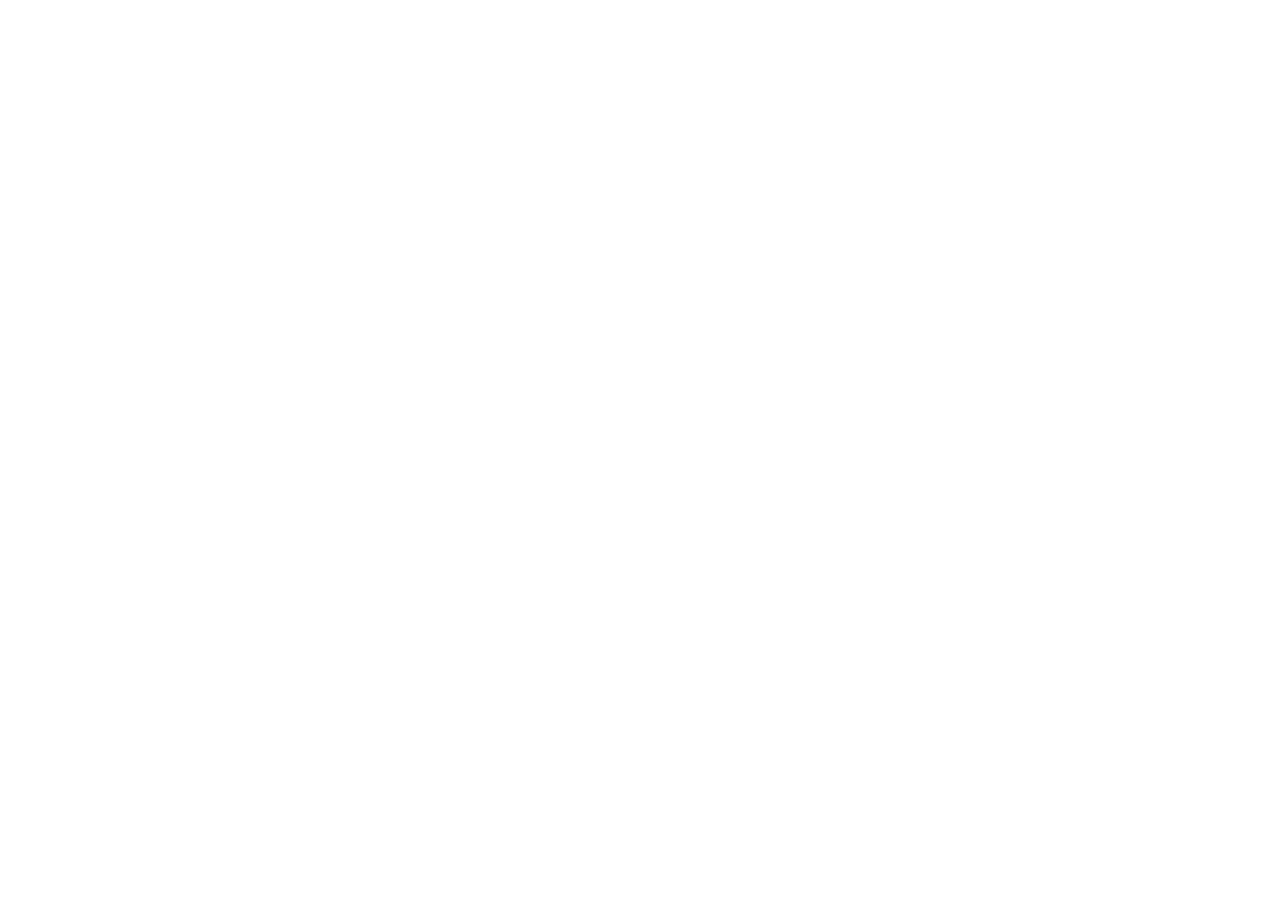
==== src/index.html @ d39b2c18 "Initial commit" ====
<!DOCTYPE html>
<html lang="en">
  <head>
    <meta charset="UTF-8" />
    <link rel="icon" type="image/svg+xml" href="/favicon.svg" />
    <meta name="viewport" content="width=device-width, initial-scale=1.0" />
    <title>Vanilla App Template</title>
    <link rel="stylesheet" href="./css/styles.css" />
  </head>
  <body>
    <load src="./partials/header.html" icon-path="img/sprite.svg#logo" />

    <main>
      <!-- Loads the specified .html file -->
      <load src="./partials/vite-promo.html" />
      <load src="./partials/badges.html" />
    </main>

    <load src="./partials/footer.html" />

    <script type="module" src="./main.js"></script>
  </body>
</html>
---- src/css/styles.css ----
/**
  |============================
  | include css partials with
  | default @import url()
  |============================
*/
/* Common styles */
@import url('./reset.css');
@import url('./base.css');
@import url('./container.css');
@import url('./animations.css');

/* Sections style */
@import url('./header.css');
@import url('./vite-promo.css');
@import url('./badges.css');
@import url('./back-link.css');
@import url('./footer.css');
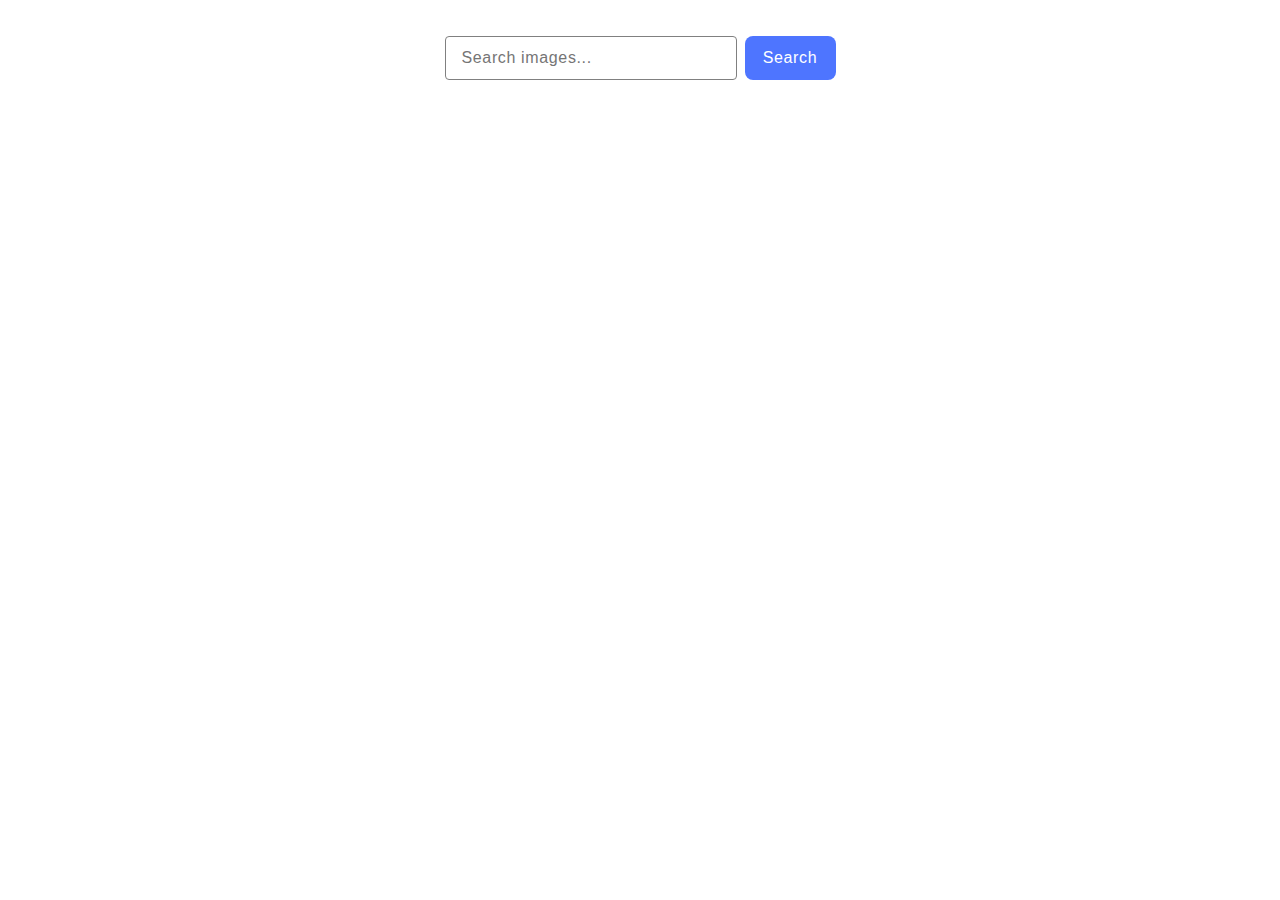
==== commit 16e257e6: "first steps HW 11" ====
--- a/src/index.html
+++ b/src/index.html
@@ -8,15 +8,17 @@
     <link rel="stylesheet" href="./css/styles.css" />
   </head>
   <body>
-    <load src="./partials/header.html" icon-path="img/sprite.svg#logo" />
-
-    <main>
-      <!-- Loads the specified .html file -->
-      <load src="./partials/vite-promo.html" />
-      <load src="./partials/badges.html" />
-    </main>
-
-    <load src="./partials/footer.html" />
+    <form class="form">
+      <label>
+        <input
+          type="text"
+          name="search-text"
+          placeholder="Search images..."
+          required
+        />
+      </label>
+      <button type="submit">Search</button>
+    </form>
 
     <script type="module" src="./main.js"></script>
   </body>
--- a/src/css/styles.css
+++ b/src/css/styles.css
@@ -7,12 +7,4 @@
 /* Common styles */
 @import url('./reset.css');
 @import url('./base.css');
-@import url('./container.css');
-@import url('./animations.css');
-
-/* Sections style */
-@import url('./header.css');
-@import url('./vite-promo.css');
-@import url('./badges.css');
-@import url('./back-link.css');
-@import url('./footer.css');
+@import url('./form.css');
